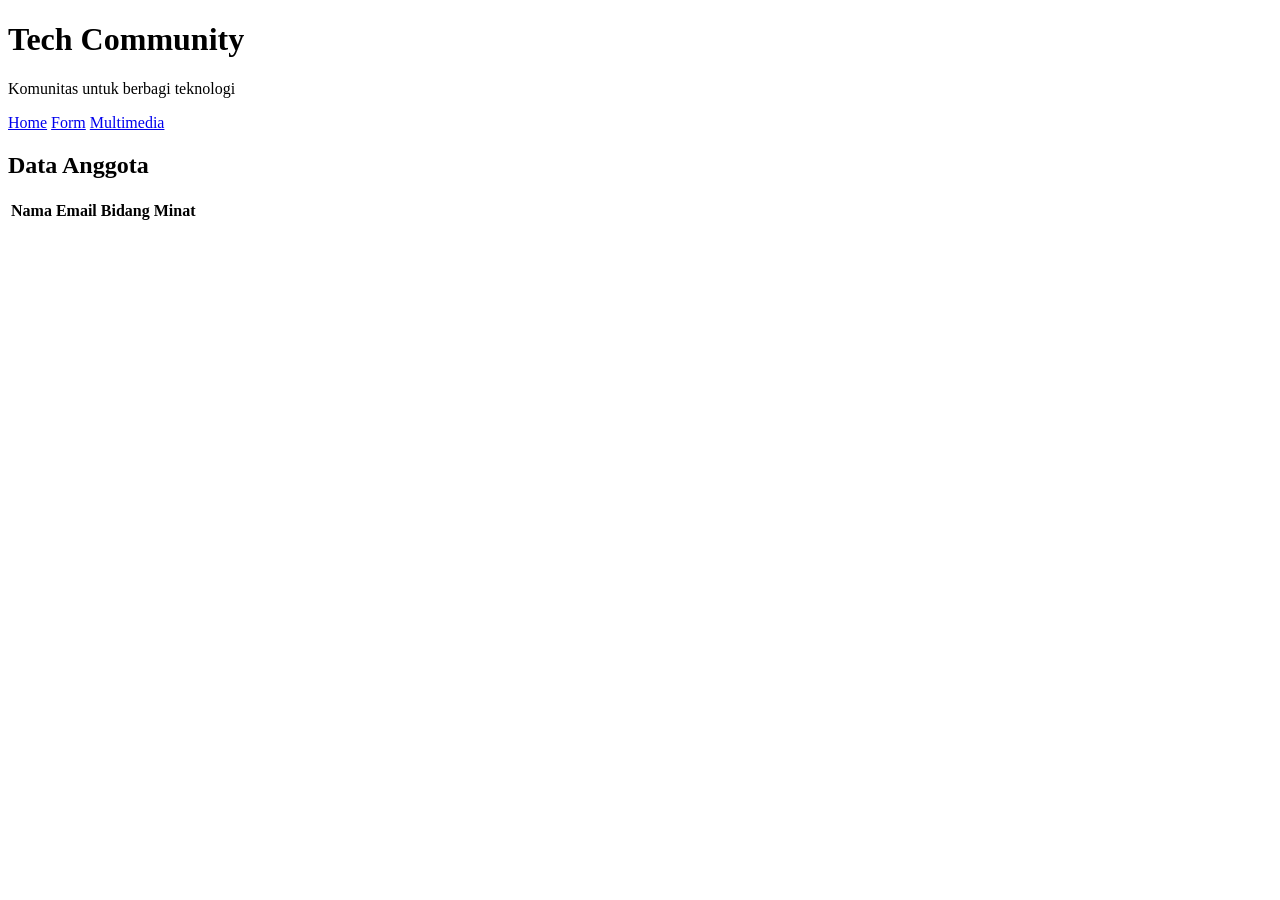
==== index.html @ 8b86318b "membuat index.html untuk komunitas berbagi teknologi" ====
<!DOCTYPE html>
<html>	
<head>
    <title>Tech Community</title>
    <link rel="stylesheet" href="style.css">
</head>
<body onload="tampilkanData()">

<header>
    <h1>Tech Community</h1>
    <p>Komunitas untuk berbagi teknologi</p>
</header>

<nav>
    <a href="index.html">Home</a>
    <a href="form.html">Form</a>
    <a href="gallery.html">Multimedia</a>
</nav>

<div class="container">
    <h2>Data Anggota</h2>
    <table>
        <thead>
            <tr>
                <th>Nama</th>
                <th>Email</th>
                <th>Bidang Minat</th>
            </tr>
        </thead>
        <tbody id="dataAnggota"></tbody>
    </table>
</div>

<script src="script.js"></script>
</body>
</html>
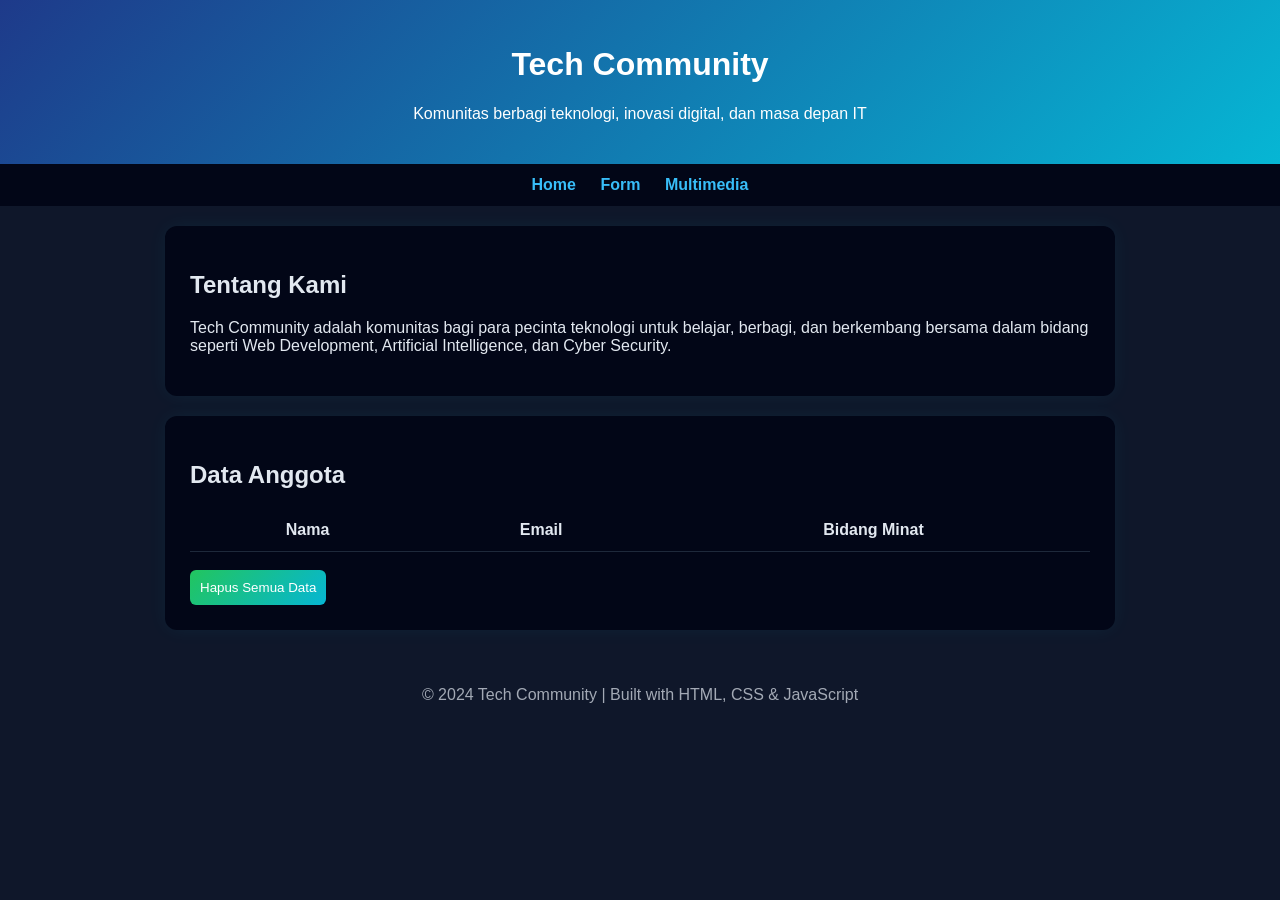
==== commit 814f0b65: "update indexs" ====
--- a/index.html
+++ b/index.html
@@ -1,24 +1,38 @@
 <!DOCTYPE html>
-<html>	
+<html lang="id">
 <head>
+    <meta charset="UTF-8">
     <title>Tech Community</title>
     <link rel="stylesheet" href="style.css">
 </head>
+
 <body onload="tampilkanData()">
 
 <header>
-    <h1>Tech Community</h1>
-    <p>Komunitas untuk berbagi teknologi</p>
+    <h1> Tech Community</h1>
+    <p>Komunitas berbagi teknologi, inovasi digital, dan masa depan IT</p>
 </header>
 
 <nav>
-    <a href="index.html">Home</a>
-    <a href="form.html">Form</a>
-    <a href="gallery.html">Multimedia</a>
+    <a href="./index.html">Home</a>
+    <a href="./form.html">Form</a>
+    <a href="./gallery.html">Multimedia</a>
 </nav>
 
+<!-- SECTION DESKRIPSI -->
 <div class="container">
-    <h2>Data Anggota</h2>
+    <h2> Tentang Kami</h2>
+    <p>
+        Tech Community adalah komunitas bagi para pecinta teknologi untuk belajar,
+        berbagi, dan berkembang bersama dalam bidang seperti Web Development,
+        Artificial Intelligence, dan Cyber Security.
+    </p>
+</div>
+
+<!-- SECTION DATA -->
+<div class="container">
+    <h2> Data Anggota</h2>
+
     <table>
         <thead>
             <tr>
@@ -27,10 +41,20 @@
                 <th>Bidang Minat</th>
             </tr>
         </thead>
-        <tbody id="dataAnggota"></tbody>
+        <tbody id="dataAnggota">
+            <!-- DATA DARI JS MASUK KE SINI -->
+        </tbody>
     </table>
+
+    <br>
+    <button onclick="hapusData()"> Hapus Semua Data</button>
 </div>
 
+<footer style="text-align:center; padding:20px; opacity:0.7;">
+    <p>© 2024 Tech Community | Built with HTML, CSS & JavaScript</p>
+</footer>
+
 <script src="script.js"></script>
+
 </body>
-</html>
+</html>
--- a/style.css
+++ b/style.css
@@ -0,0 +1,84 @@
+body {
+    font-family: 'Segoe UI', sans-serif;
+    margin: 0;
+    background: #0f172a;
+    color: #e2e8f0;
+}
+
+/* HEADER */
+header {
+    background: linear-gradient(135deg, #1e3a8a, #06b6d4);
+    padding: 25px;
+    text-align: center;
+    color: white;
+}
+
+/* NAV */
+nav {
+    background: #020617;
+    padding: 12px;
+    text-align: center;
+}
+
+nav a {
+    color: #38bdf8;
+    margin: 10px;
+    text-decoration: none;
+    font-weight: bold;
+}
+
+nav a:hover {
+    color: #22c55e;
+}
+
+/* CONTAINER */
+.container {
+    background: #020617;
+    margin: 20px auto;
+    padding: 25px;
+    border-radius: 12px;
+    max-width: 900px;
+    box-shadow: 0 0 20px rgba(0,255,255,0.05);
+}
+
+/* TABLE */
+table {
+    width: 100%;
+    border-collapse: collapse;
+}
+
+th, td {
+    padding: 12px;
+    text-align: center;
+    border-bottom: 1px solid #1e293b;
+}
+
+/* FORM */
+input, select {
+    width: 100%;
+    padding: 10px;
+    margin: 10px 0;
+    border-radius: 6px;
+    border: none;
+    background: #1e293b;
+    color: white;
+}
+
+/* BUTTON */
+button {
+    padding: 10px;
+    background: linear-gradient(135deg, #22c55e, #06b6d4);
+    border: none;
+    color: white;
+    cursor: pointer;
+    border-radius: 6px;
+}
+
+button:hover {
+    transform: scale(1.05);
+}
+
+/* IMAGE */
+img {
+    border-radius: 10px;
+}
